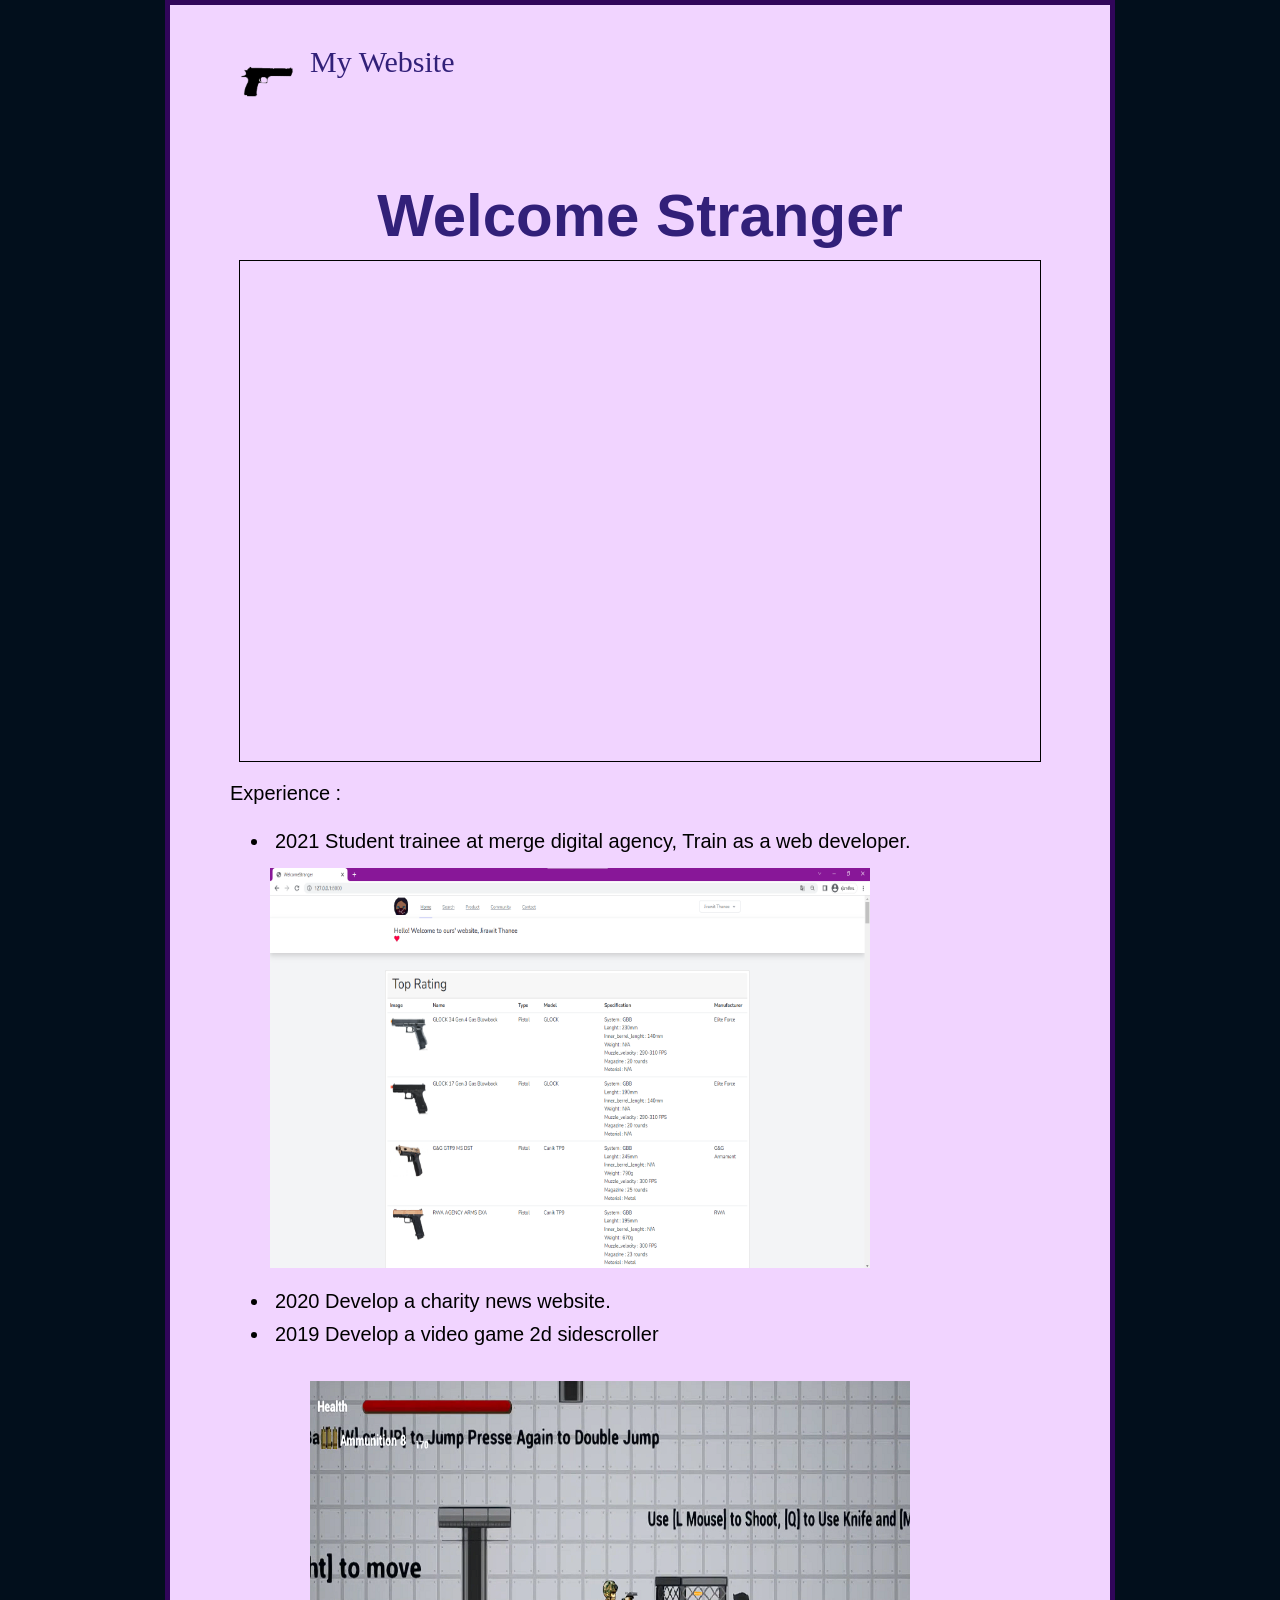
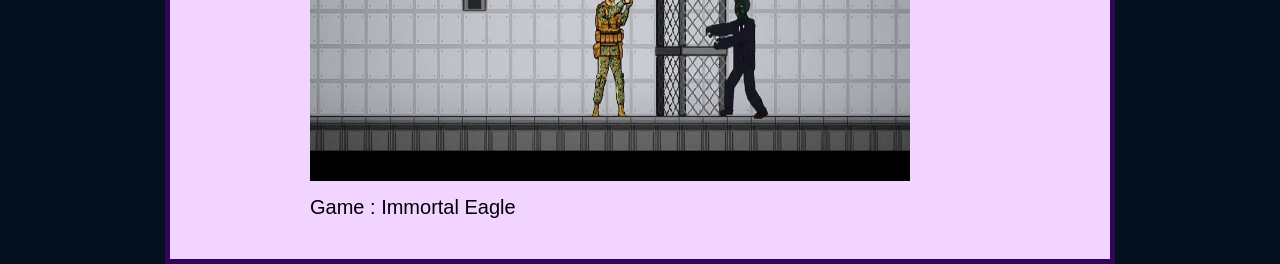
==== index.html @ 7210f56b "'master'" ====
<!-- Ittipat Tongsirisukool 623040502-0 -->
<!DOCTYPE html>
<html lang="en">
<head>
    <meta charset="UTF-8">
    <!-- <meta http-equiv="X-UA-Compatible" content="IE=edge">
    <meta name="viewport" content="width=device-width, initial-scale=1.0"> -->
    <title>Ittipat.to Profile page</title>
    <link rel="stylesheet" href="styles/profileStyles.css" type="text/css">
    <ul class="ulNav">
        <li class="liNav active"><img src="/image/gun3.png" alt=""></li>
        <li class="liNav">
            <a class="aNav" href="https://ittipatto.github.io/">My Website</a>
        </li>
    </ul>
</head>
<body>
    <h1>Welcome Stranger</h1>
    <div>
        <iframe class="figma" width="800" height="500" src="https://www.figma.com/embed?embed_host=share&url=https%3A%2F%2Fwww.figma.com%2Ffile%2FOCTfTkyYACihbljlJVh5N1%2FResume%3Fnode-id%3D0%253A1" allowfullscreen></iframe>
    </div>
    <div class="padding">
        <p>Experience :
            <ul>
                <li class="list">2021 Student trainee at merge digital agency, Train as a web developer.</li>
                <img src="image/mini-project.png" width="600px" height="400px" alt="">
                <li class="list">2020 Develop a charity news website. <img src="" alt=""></li>
                <li class="list">2019 Develop a video game 2d sidescroller</li>
                <figure>
                    <img src="image/IE.png" width="600px" height="400px" alt="">
                    <figcaption class="center">Game : Immortal Eagle</figcaption>
                </figure>
            </ul>
        </p>
    </div>
</body>
</html>
---- styles/profileStyles.css ----
.center {
    display: block;
    padding-left: auto;
    padding-right: auto;
}
html {
    font-size: 20px;
    font-family: 'Open-san' , sans-serif;
    background-color: #020f1c;

}
body {
    width: 900px;
    margin: 0 auto;
    background-color: #f1d4ff;
    padding: 0 20px 20px 20px;
    border: 5px solid rgb(49, 6, 90);
}
h1 {
    font-size: 60px;
    text-align: center;
    margin:0;
    padding: 10px 0;
    color: #322079;
    font-family: Impact, Haettenschweiler, 'Arial Narrow Bold', sans-serif;
}
iframe.figma {
    display: block;
    margin-right:auto;
    margin-left: auto;
    border: 1px solid black;
}
.ulNav {
    list-style-type: none;
    overflow: hidden;
    background-color: transparent;
}
.liNav {
    /* display: block; */
    float: left;
    color: #322079;
    text-align: center;
    padding:20px 5px;
    text-decoration: none;
}

.aNav {
    /* display: block; */
    color: #322079;
    text-align: center;
    padding:20px 1px;
    text-decoration: none;
    /* cursor:url(/image/target3.png), auto; */
    font-family: fantasy;
    font-size: 30px;
}

li a:hover:not(.active) {
    background-image: url(/image/target5.png);
    /* background-color: yellow; */
    /* color: black; */
}
a.active {
    background-image: url(/image/broken3.png);
}
div.font {
    font-family: Impact, Haettenschweiler, 'Arial Narrow Bold', sans-serif;

}
div.padding {
    padding-left: 40px;
}
img {
    padding: 10px 0;
}
li.list {
    padding: 5px;
}
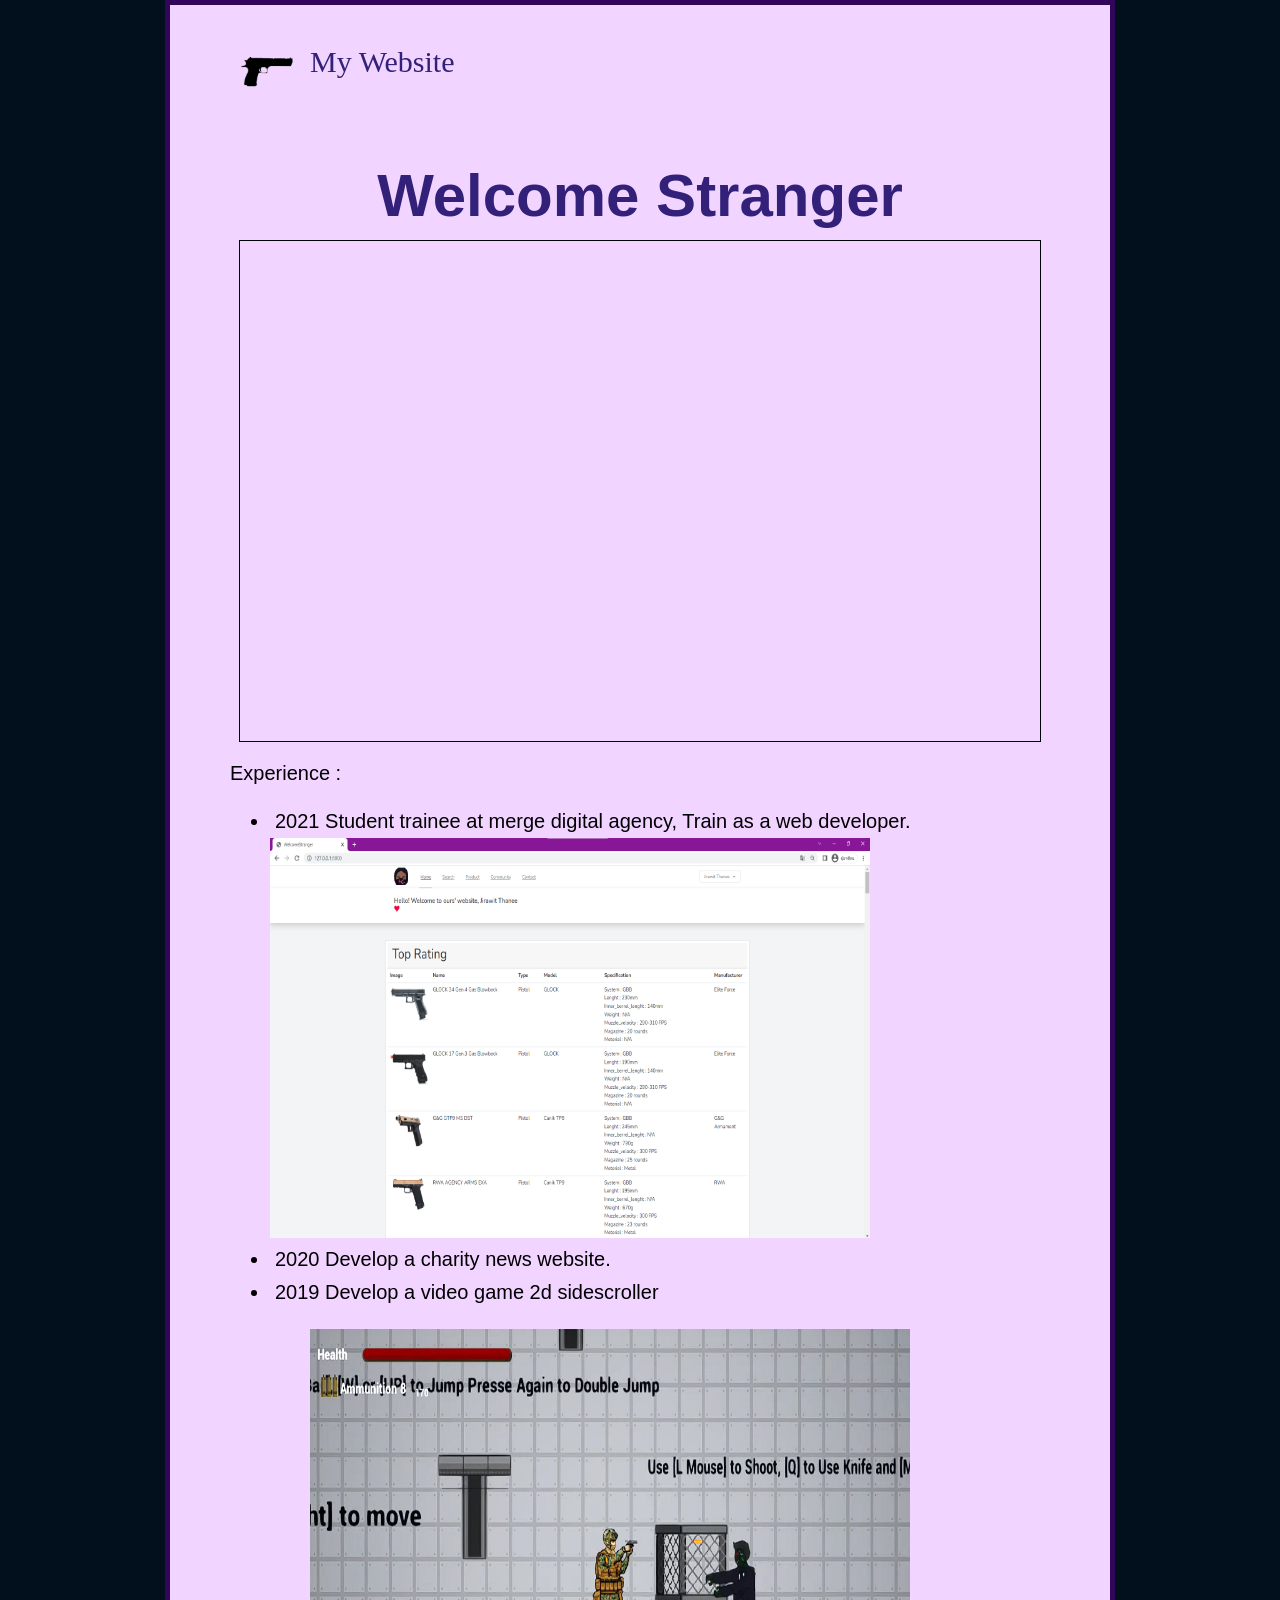
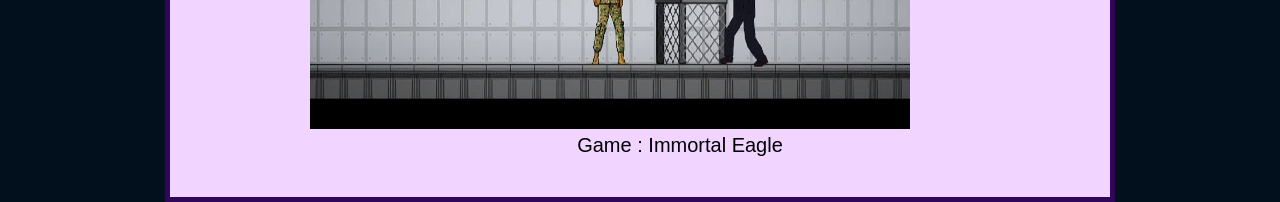
==== commit 7a3a9328: "'master'" ====
--- a/index.html
+++ b/index.html
@@ -26,7 +26,7 @@
                 <img src="image/mini-project.png" width="600px" height="400px" alt="">
                 <li class="list">2020 Develop a charity news website. <img src="" alt=""></li>
                 <li class="list">2019 Develop a video game 2d sidescroller</li>
-                <figure>
+                <figure class="center">
                     <img src="image/IE.png" width="600px" height="400px" alt="">
                     <figcaption class="center">Game : Immortal Eagle</figcaption>
                 </figure>
--- a/styles/profileStyles.css
+++ b/styles/profileStyles.css
@@ -1,7 +1,10 @@
-.center {
+figure.center {
     display: block;
     padding-left: auto;
     padding-right: auto;
+}
+figcaption.center {
+text-align: center;
 }
 html {
     font-size: 20px;
@@ -70,9 +73,6 @@
 div.padding {
     padding-left: 40px;
 }
-img {
-    padding: 10px 0;
-}
 li.list {
     padding: 5px;
 }
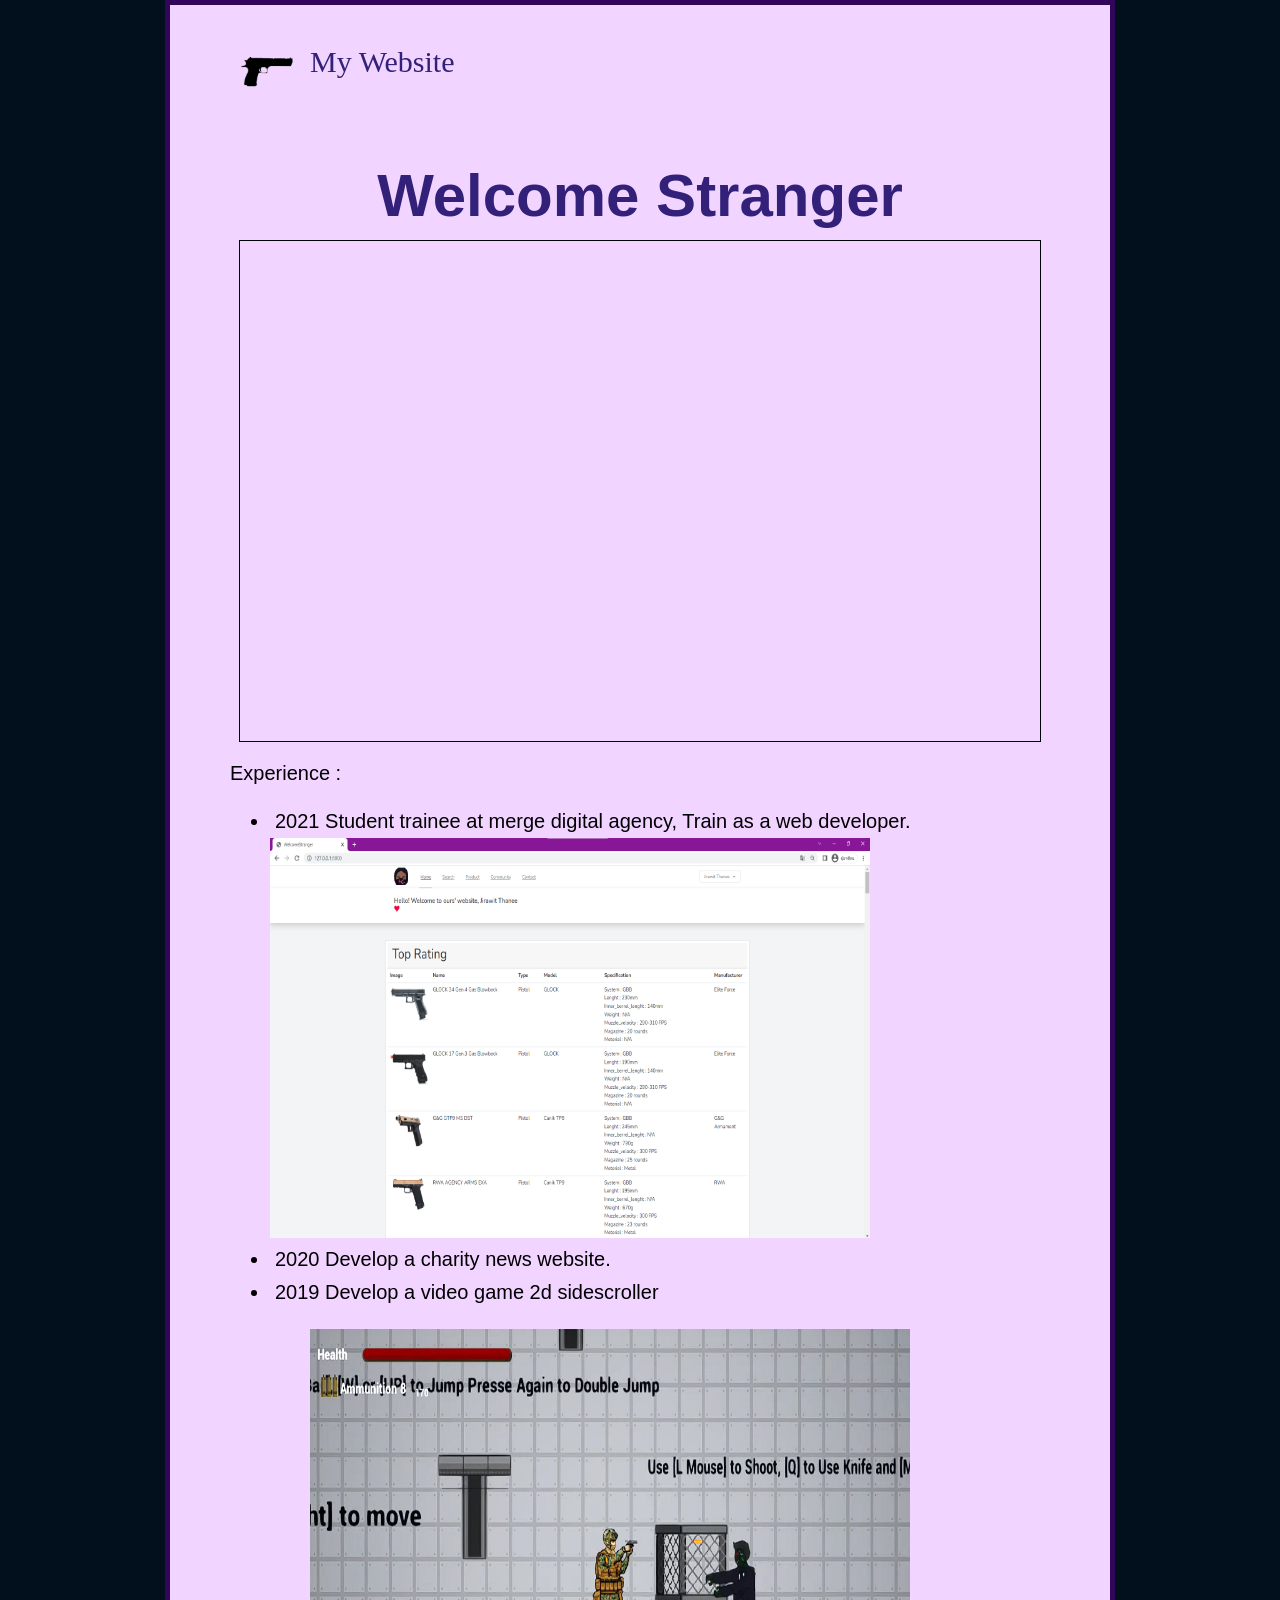
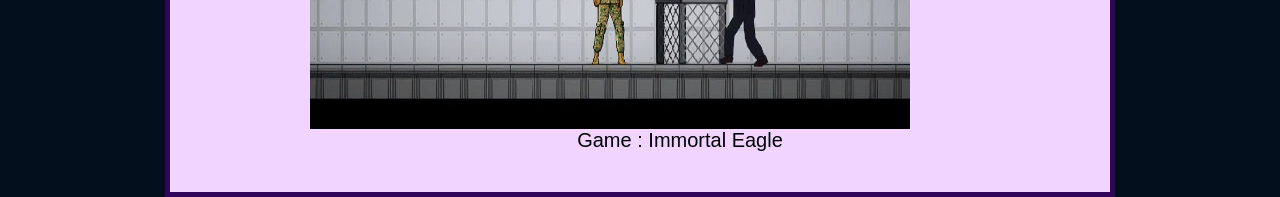
==== commit 8d4500b9: "'master'" ====
--- a/index.html
+++ b/index.html
@@ -26,8 +26,8 @@
                 <img src="image/mini-project.png" width="600px" height="400px" alt="">
                 <li class="list">2020 Develop a charity news website. <img src="" alt=""></li>
                 <li class="list">2019 Develop a video game 2d sidescroller</li>
-                <figure class="center">
-                    <img src="image/IE.png" width="600px" height="400px" alt="">
+                <figure>
+                    <img class="center" src="image/IE.png" width="600px" height="400px" alt="">
                     <figcaption class="center">Game : Immortal Eagle</figcaption>
                 </figure>
             </ul>
--- a/styles/profileStyles.css
+++ b/styles/profileStyles.css
@@ -1,4 +1,4 @@
-figure.center {
+.center {
     display: block;
     padding-left: auto;
     padding-right: auto;
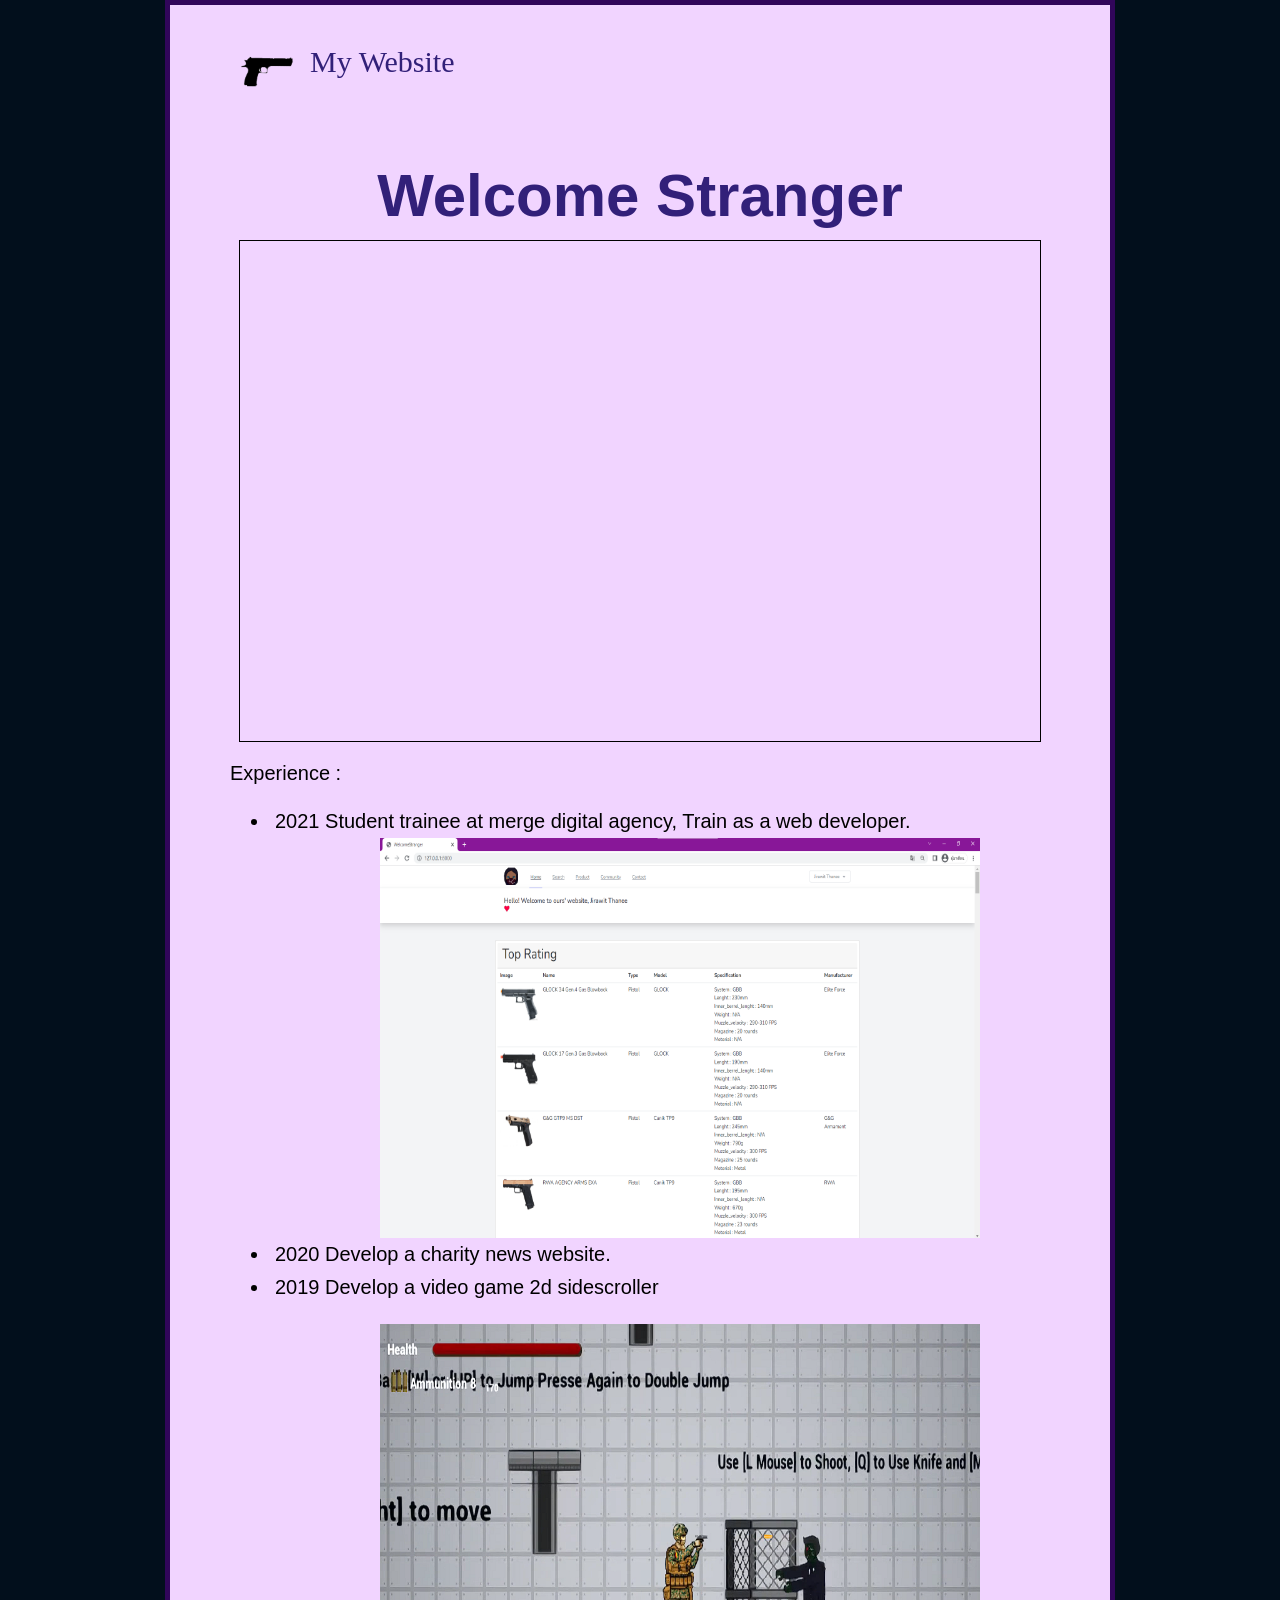
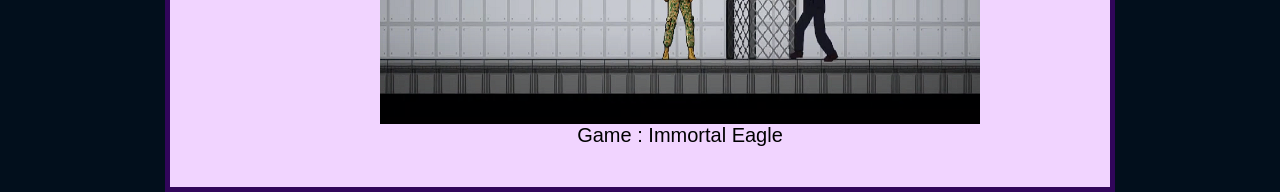
==== commit a5b8a269: "'master'" ====
--- a/index.html
+++ b/index.html
@@ -23,7 +23,7 @@
         <p>Experience :
             <ul>
                 <li class="list">2021 Student trainee at merge digital agency, Train as a web developer.</li>
-                <img src="image/mini-project.png" width="600px" height="400px" alt="">
+                <img class="center" src="image/mini-project.png" width="600px" height="400px" alt="">
                 <li class="list">2020 Develop a charity news website. <img src="" alt=""></li>
                 <li class="list">2019 Develop a video game 2d sidescroller</li>
                 <figure>
--- a/styles/profileStyles.css
+++ b/styles/profileStyles.css
@@ -1,7 +1,6 @@
 .center {
     display: block;
-    padding-left: auto;
-    padding-right: auto;
+    margin: 0 auto;
 }
 figcaption.center {
 text-align: center;
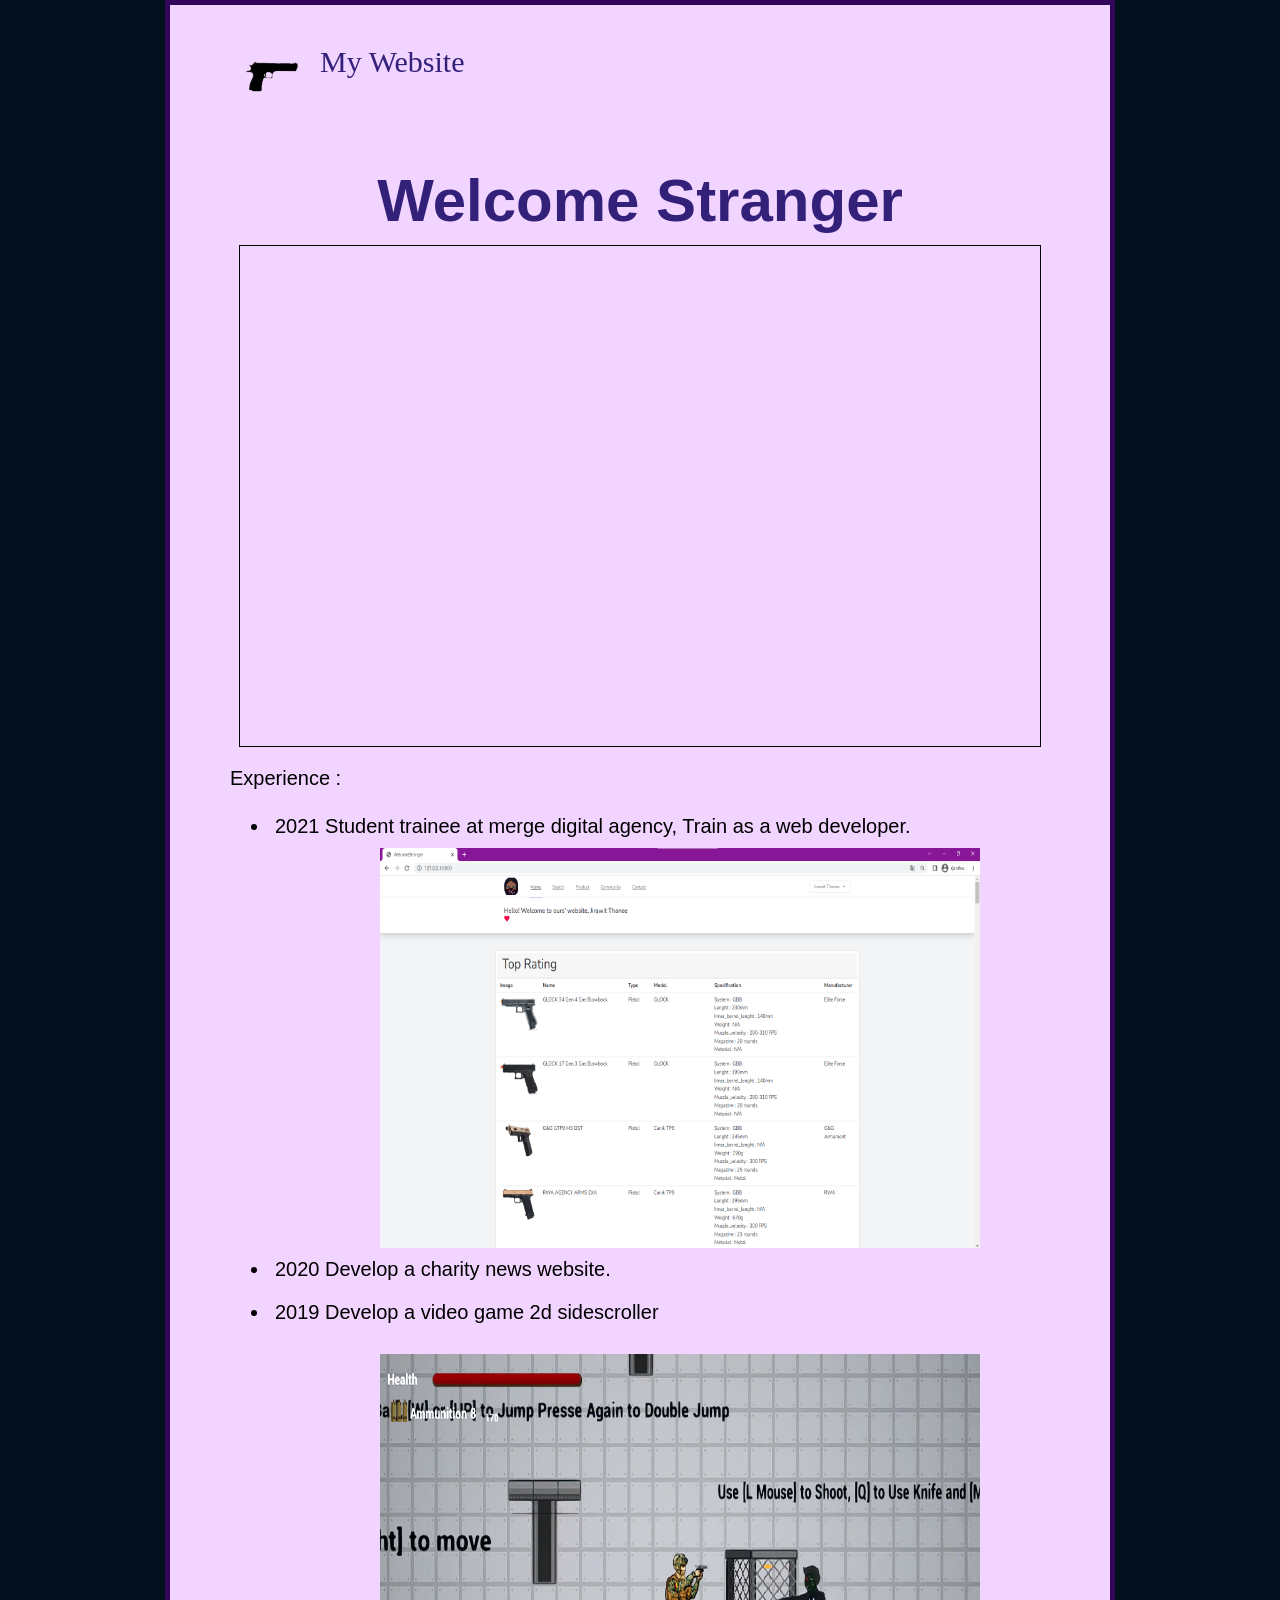
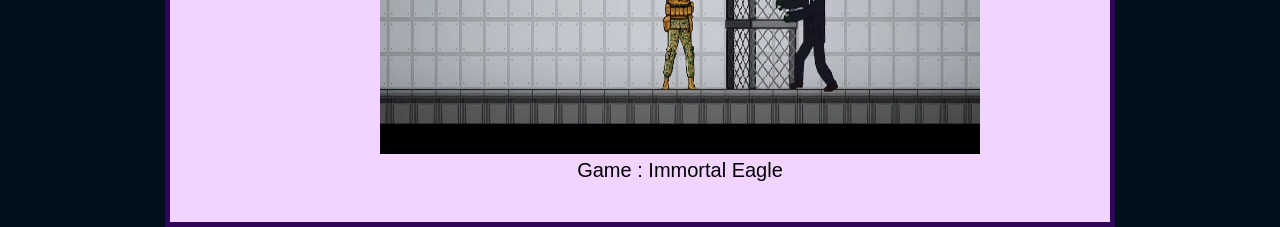
==== commit 0121aceb: "'master'" ====
--- a/index.html
+++ b/index.html
@@ -23,11 +23,11 @@
         <p>Experience :
             <ul>
                 <li class="list">2021 Student trainee at merge digital agency, Train as a web developer.</li>
-                <img class="center" src="image/mini-project.png" width="600px" height="400px" alt="">
+                <img src="image/mini-project.png" width="600px" height="400px" alt="">
                 <li class="list">2020 Develop a charity news website. <img src="" alt=""></li>
                 <li class="list">2019 Develop a video game 2d sidescroller</li>
                 <figure>
-                    <img class="center" src="image/IE.png" width="600px" height="400px" alt="">
+                    <img src="image/IE.png" width="600px" height="400px" alt="">
                     <figcaption class="center">Game : Immortal Eagle</figcaption>
                 </figure>
             </ul>
--- a/styles/profileStyles.css
+++ b/styles/profileStyles.css
@@ -1,7 +1,3 @@
-.center {
-    display: block;
-    margin: 0 auto;
-}
 figcaption.center {
 text-align: center;
 }
@@ -74,4 +70,9 @@
 }
 li.list {
     padding: 5px;
+}
+img {
+    display: block;
+    margin: 0 auto;
+    padding: 5px;
 }
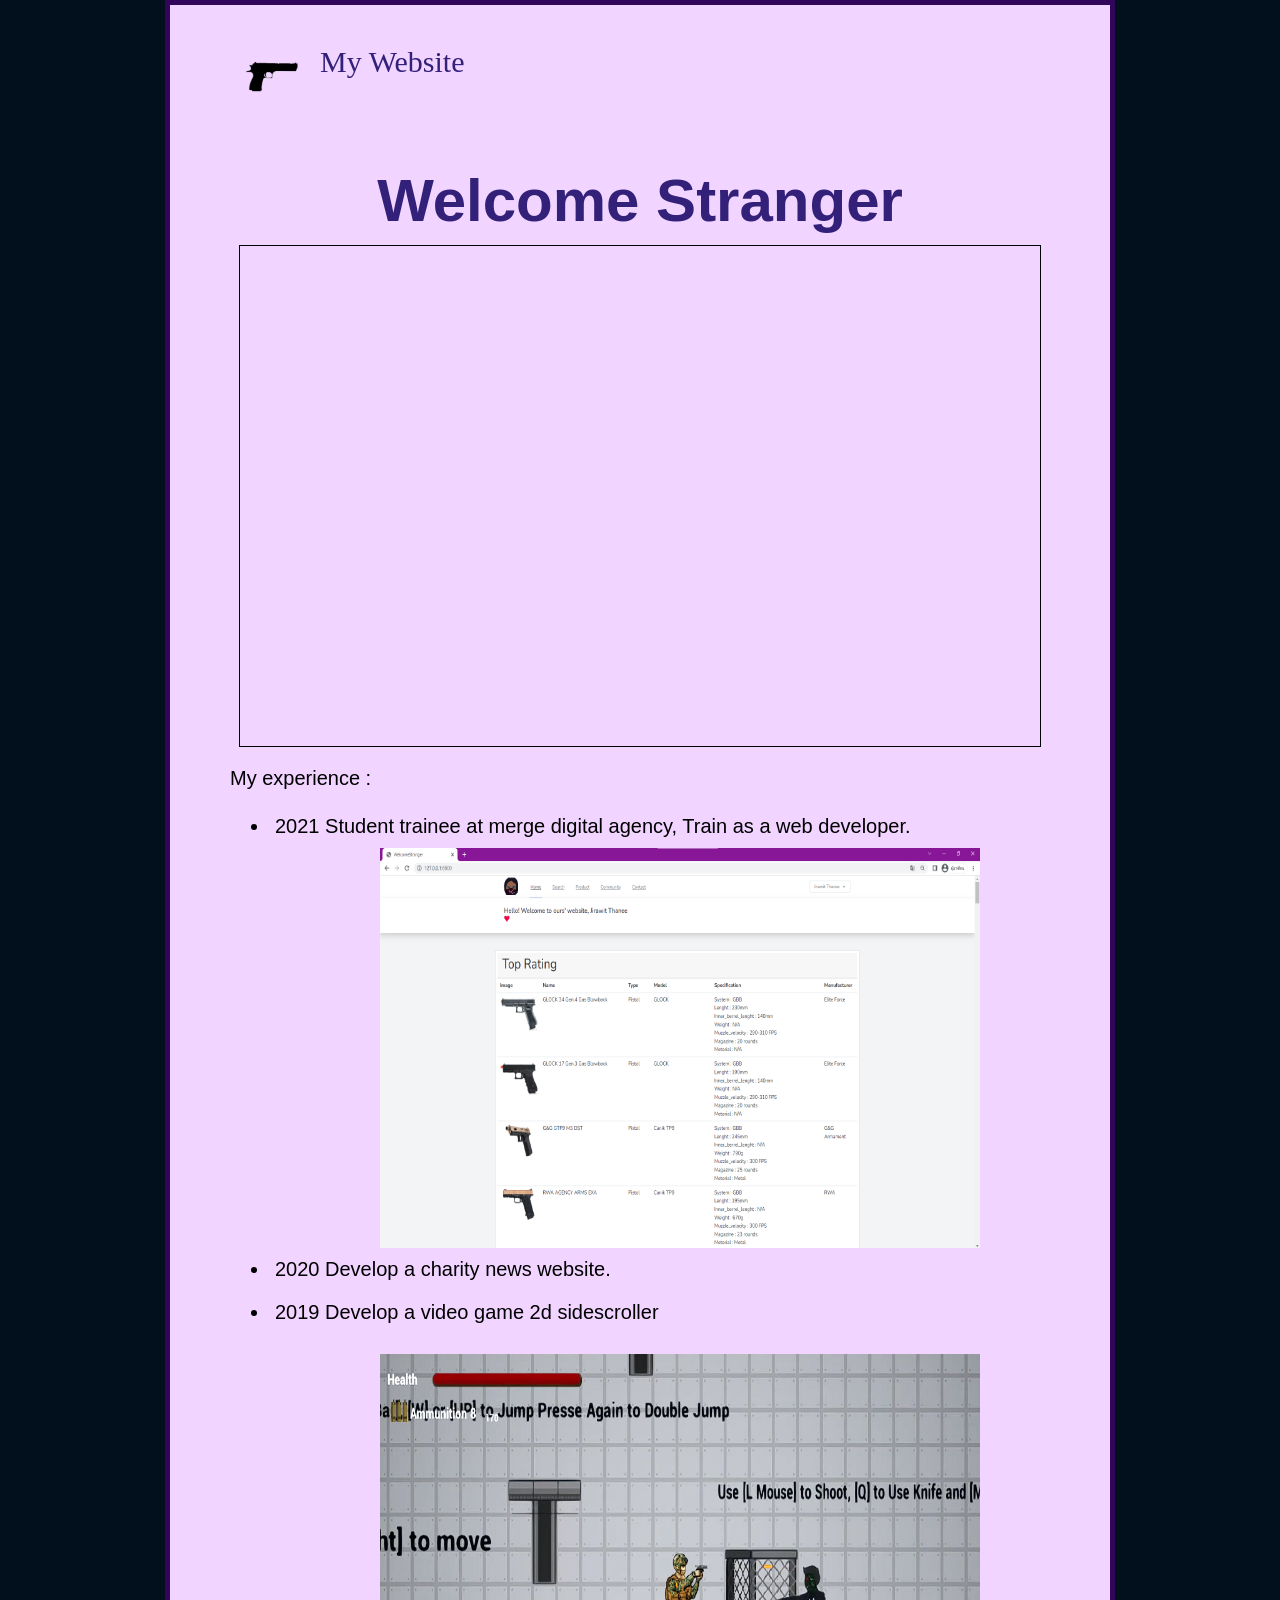
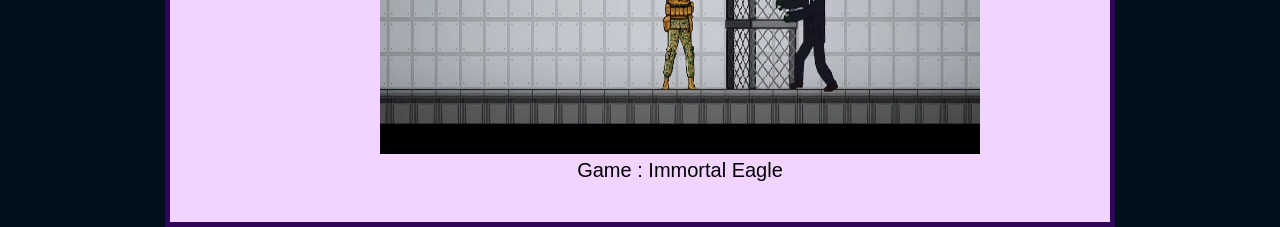
==== commit e7a3f0e6: "'master'" ====
--- a/index.html
+++ b/index.html
@@ -20,7 +20,7 @@
         <iframe class="figma" width="800" height="500" src="https://www.figma.com/embed?embed_host=share&url=https%3A%2F%2Fwww.figma.com%2Ffile%2FOCTfTkyYACihbljlJVh5N1%2FResume%3Fnode-id%3D0%253A1" allowfullscreen></iframe>
     </div>
     <div class="padding">
-        <p>Experience :
+        <p>My experience :
             <ul>
                 <li class="list">2021 Student trainee at merge digital agency, Train as a web developer.</li>
                 <img src="image/mini-project.png" width="600px" height="400px" alt="">
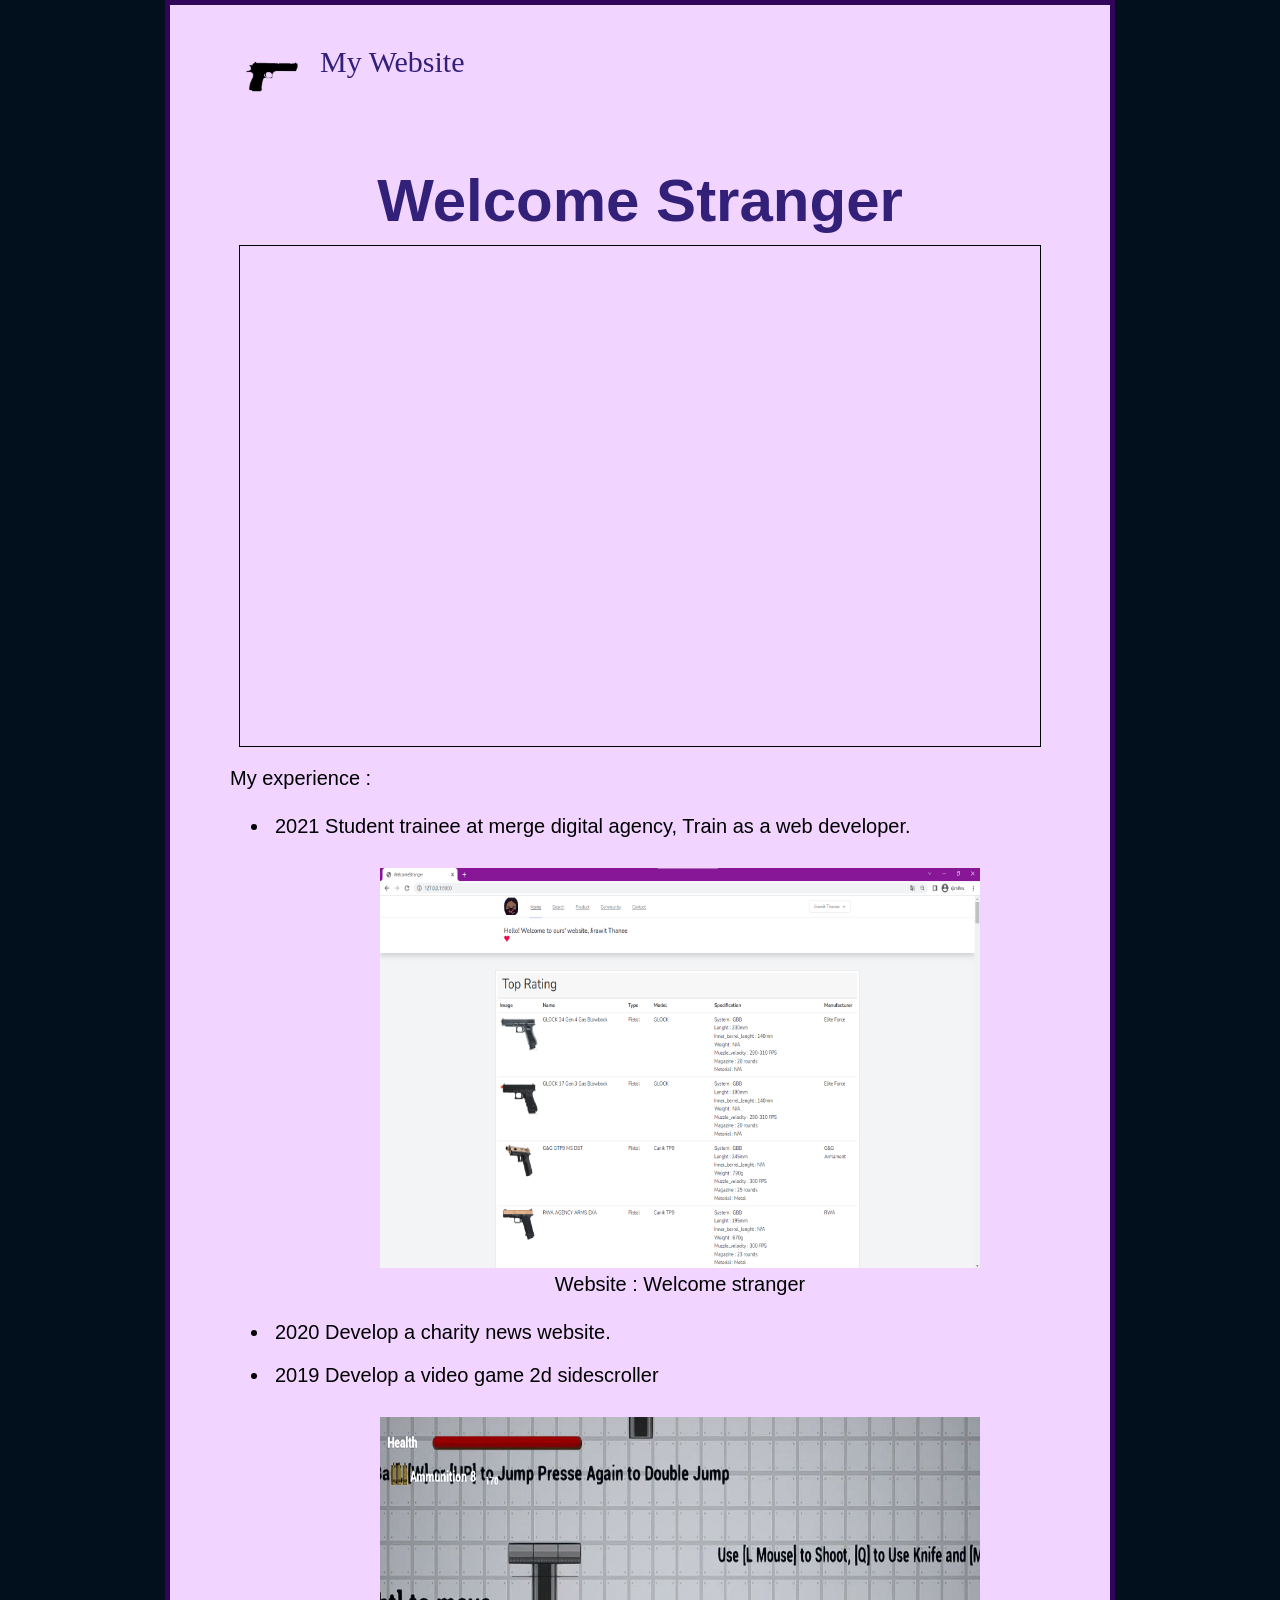
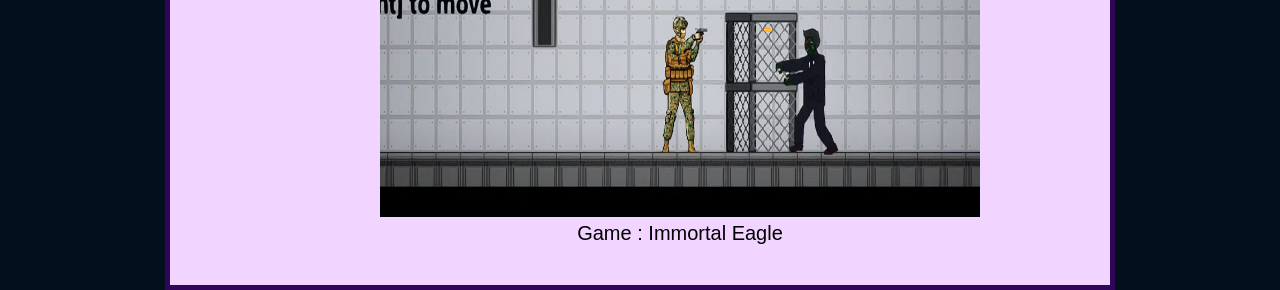
==== commit c4cf1b81: "'master'" ====
--- a/index.html
+++ b/index.html
@@ -23,7 +23,10 @@
         <p>My experience :
             <ul>
                 <li class="list">2021 Student trainee at merge digital agency, Train as a web developer.</li>
-                <img src="image/mini-project.png" width="600px" height="400px" alt="">
+                <figure>
+                    <img src="image/mini-project.png" width="600px" height="400px" alt="">
+                    <figcaption class="center">Website : Welcome stranger</figcaption>
+                </figure>
                 <li class="list">2020 Develop a charity news website. <img src="" alt=""></li>
                 <li class="list">2019 Develop a video game 2d sidescroller</li>
                 <figure>
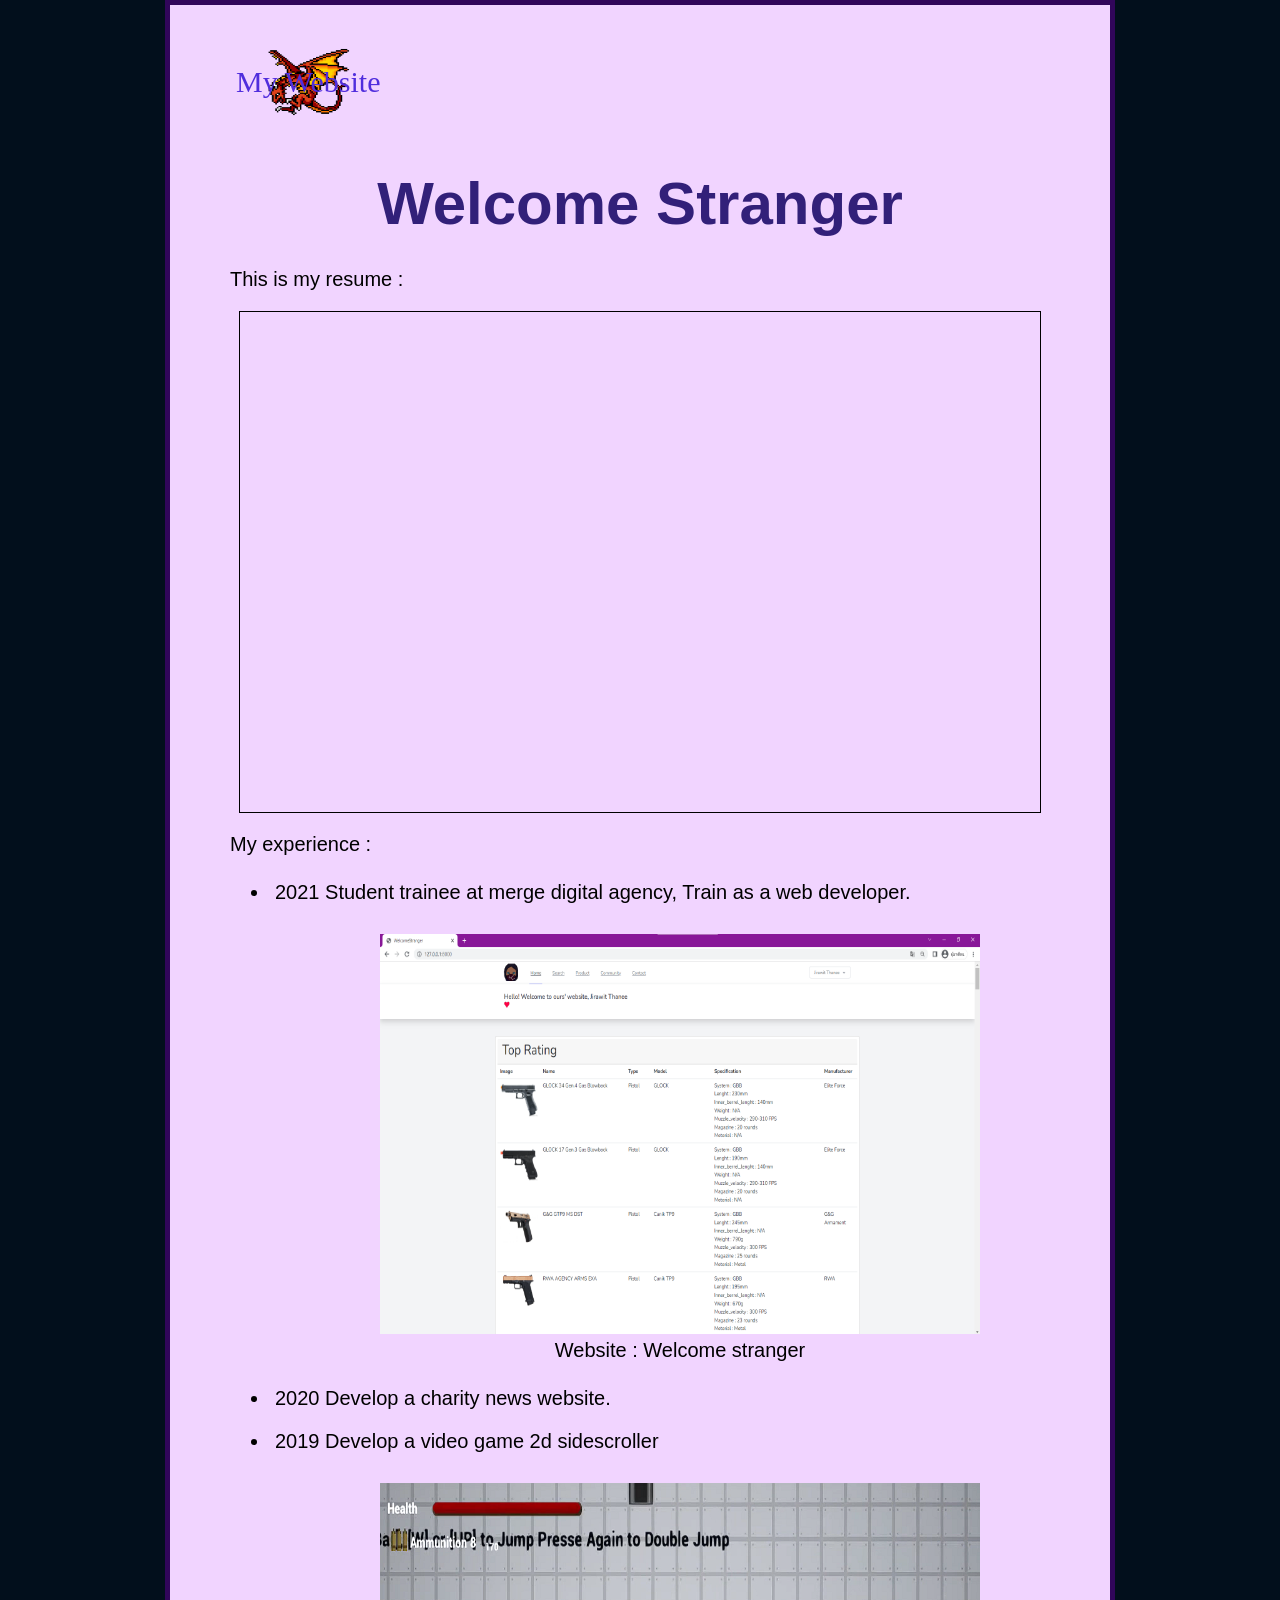
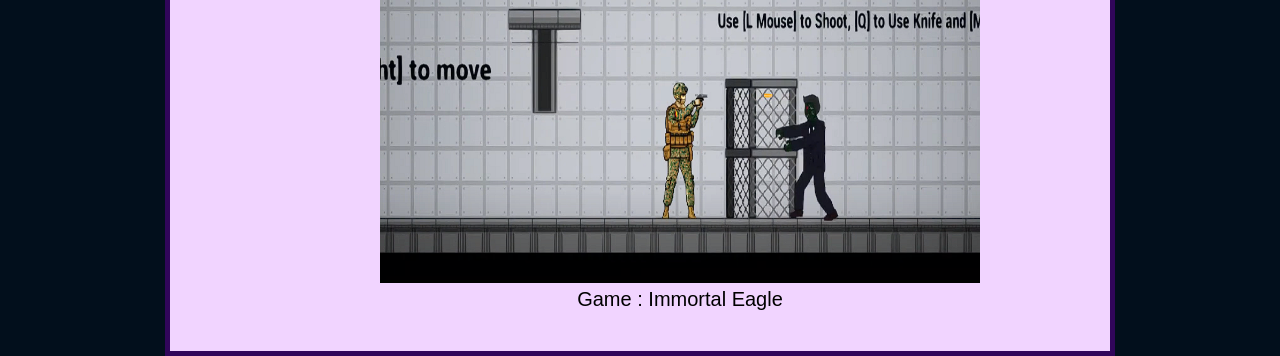
==== commit 9d8c1bb2: "'master'" ====
--- a/index.html
+++ b/index.html
@@ -8,18 +8,19 @@
     <title>Ittipat.to Profile page</title>
     <link rel="stylesheet" href="styles/profileStyles.css" type="text/css">
     <ul class="ulNav">
-        <li class="liNav active"><img src="/image/gun3.png" alt=""></li>
+        <!-- <li class="liNav active"><img src="/image/gun3.png" alt=""></li> -->
         <li class="liNav">
-            <a class="aNav" href="https://ittipatto.github.io/">My Website</a>
+            <a class="aNav dragon" href="https://ittipatto.github.io/">My Website</a>
         </li>
     </ul>
 </head>
 <body>
     <h1>Welcome Stranger</h1>
     <div>
+        <p class="paddingleft">This is my resume :</p>
         <iframe class="figma" width="800" height="500" src="https://www.figma.com/embed?embed_host=share&url=https%3A%2F%2Fwww.figma.com%2Ffile%2FOCTfTkyYACihbljlJVh5N1%2FResume%3Fnode-id%3D0%253A1" allowfullscreen></iframe>
     </div>
-    <div class="padding">
+    <div class="paddingleft">
         <p>My experience :
             <ul>
                 <li class="list">2021 Student trainee at merge digital agency, Train as a web developer.</li>
--- a/styles/profileStyles.css
+++ b/styles/profileStyles.css
@@ -44,7 +44,7 @@
 
 .aNav {
     /* display: block; */
-    color: #322079;
+    color: #502ddd;
     text-align: center;
     padding:20px 1px;
     text-decoration: none;
@@ -54,18 +54,20 @@
 }
 
 li a:hover:not(.active) {
-    background-image: url(/image/target5.png);
-    /* background-color: yellow; */
-    /* color: black; */
+    /* background-image: url(/image/target5.png); */
+    background-color: yellow;
+    color: black;
 }
 a.active {
-    background-image: url(/image/broken3.png);
+    /* background-image: url(/image/broken3.png); */
+    background-color: purple;
+    color: white;
 }
 div.font {
     font-family: Impact, Haettenschweiler, 'Arial Narrow Bold', sans-serif;
 
 }
-div.padding {
+.paddingleft {
     padding-left: 40px;
 }
 li.list {
@@ -75,4 +77,9 @@
     display: block;
     margin: 0 auto;
     padding: 5px;
+}
+a.dragon {
+    display: block;
+    background-image: url(/image/dragon.png);
+    background-repeat:round;
 }
